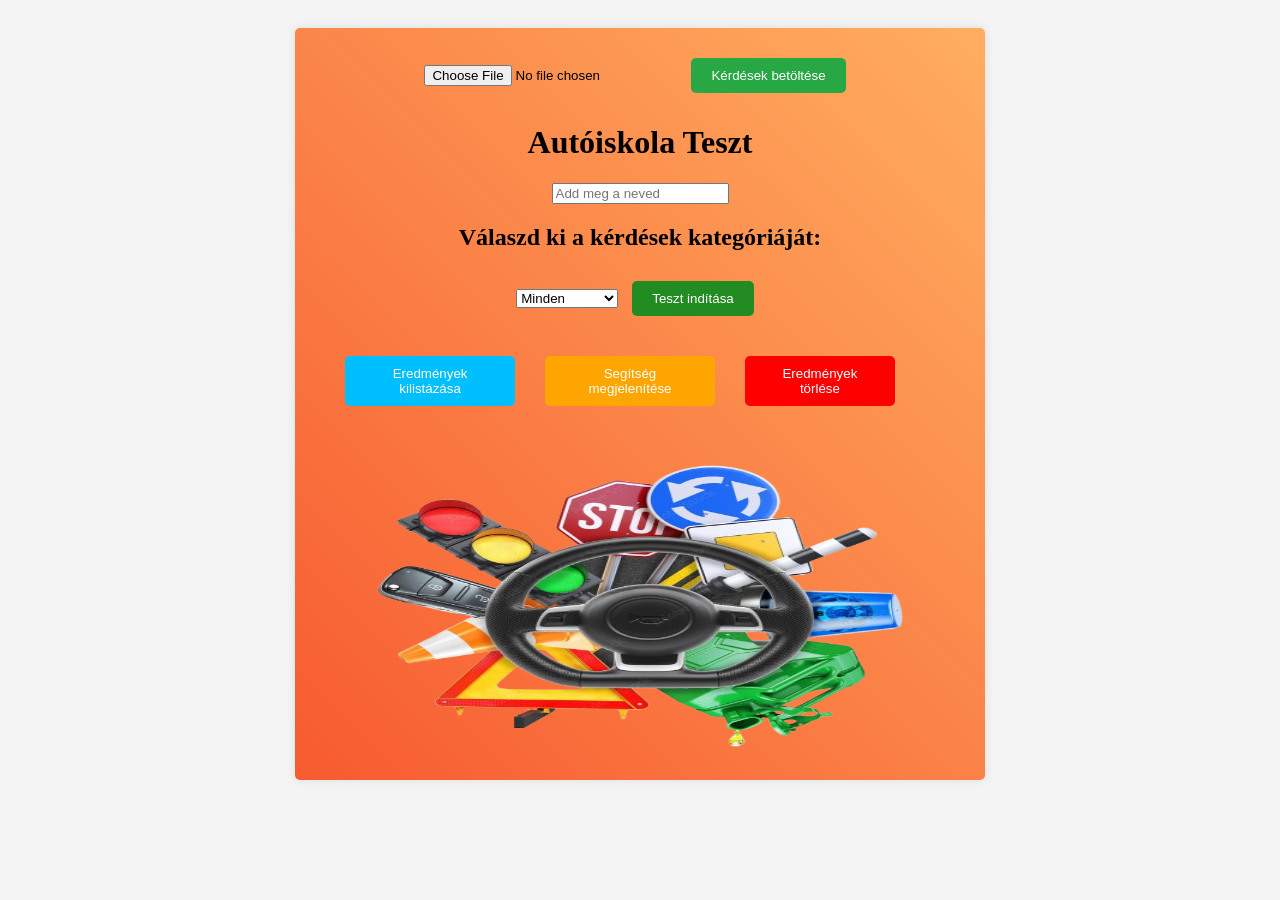
==== index.html @ 4387a45b "Update index.html" ====
<!DOCTYPE html>
<html lang="hu">
<head>
    <meta charset="UTF-8">
    <meta name="viewport" content="width=device-width, initial-scale=1.0">
    <title>Autóiskola Teszt</title>
    <link rel="stylesheet" href="styles.css">
    <script src="https://code.jquery.com/jquery-2.2.4.min.js" 
    integrity="sha256-BbhdlvQf/xTY9gja0Dq3HiwQF8LaCRTXxZKRutelT44=" 
    crossorigin="anonymous"></script>
</head>
<body>
    <div class="container" style="max-width: 650px;">
        <input type="file" id="file-input" accept=".json" />
        <button id="loadButton" onclick="loadQuestionsFromUrl()">Kérdések betöltése</button>
        <h1 id="maintitle">Autóiskola Teszt</h1>
        <input type="text" id="username" placeholder="Add meg a neved">
        <p style="display: none;" id="timer">Idő: 5:00</p>
        <div id="quiz-container" style="display: none;"></div>
        <div id="result"></div>
        <div id="correct-answers" style="display: none;"></div>
        <div id="scoreContainer"></div>
        <div id="quiz-category-container" style="margin-top: 10px;">
            <h2 id="secondarytitle">Válaszd ki a kérdések kategóriáját:</h2>
            <select id="quiz-category">
                <option value="Minden">Minden</option>
                <option value="Paragrafusok">Paragrafusok</option>
                <option value="Táblák">Táblák</option>
                <option value="Szituációk">Szituációk</option>
            </select>
            <button id="startQuizButton" style="background-color: forestgreen;">Teszt indítása</button>
        </div>        
        <div id="help-container" style="display: none;">
            <h2>Válassz segítséget:</h2>
            <select id="help-category">
                <option value="Minden">Minden</option>
                <option value="Paragrafusok">Paragrafusok</option>
                <option value="Táblák">Táblák</option>
                <option value="Szituációk">Szituációk</option>
            </select>
            <div id="help-content"></div>
        </div>
        <div id="score-filter-container" style="margin-top: 10px; display: none;">
            <h2>Eredmények szűrése kategória szerint:</h2>
            <select id="score-category">
                <option value="Minden">Minden</option>
                <option value="Paragrafusok">Paragrafusok</option>
                <option value="Táblák">Táblák</option>
                <option value="Szituációk">Szituációk</option>
            </select>
        </div>
        <div class="button-container" style="margin-left: 20px;">
            <button id="scoreButton" style="background-color: deepskyblue;" onclick="listScore();">Eredmények kilistázása</button>
            <button id="help-button" style="background-color: orange;">Segítség megjelenítése</button>
            <button id="clearScores" style="background-color: red;">Eredmények törlése</button>
        </div>
        <div class="button-generate-container">
            <button id="submit" style="display: none; background-color: forestgreen;">Eredmény</button>
            <button id="show-answers" style="display: none; background-color: purple;">Helyes válaszok</button>
            <button id="restart" style="display: none; background-color: orangered;">Újraindítás</button>
            <button id="backButton" style="display: none; background-color: darkred;" onclick="BackToHomePage();">Visszalépés a főoldalra</button>
        </div>
        <div class="image-container">
            <img src="images/logo.png" id="image" alt="Autósiskola logó" width="600px" height="300px">
        </div>
    </div>
    <script src="script.js"></script>
</body>
</html>
---- styles.css ----
body {
    font-family: Arial, sans-serif, 12px;
    text-align: center;
    background-color: #f4f4f4;
    padding: 20px;
}

.container {
    background: linear-gradient(45deg, #f75a30, #ffae60);
    padding: 20px;
    border-radius: 5px;
    box-shadow: 0px 0px 10px 0px rgba(0, 0, 0, 0.1);
    max-width: 500px;
    margin: auto;
}

.button-container {
    display: flex;
    justify-content: center;
    gap: 10px;
    margin-top: 20px;
    margin-right: 60px;
}

.button-generate-container {
    display: flex;
    justify-content: center;
    gap: 10px;
    margin-top: 20px;
    flex-wrap: wrap;
}

button {
    margin: 10px;
    padding: 10px 20px;
    border: none;
    background-color: #28a745;
    color: white;
    cursor: pointer;
    border-radius: 5px;
}

button:hover {
    background-color: #218838;
}

input[type="radio"] {
    margin-right: 10px;
}

label {
    display: block;
    text-align: left;
    margin: 5px 0;
}

#imageBox img {
    max-width: 100%;
    height: auto;
    margin: 10px 0;
    border-radius: 5px;
    box-shadow: 0px 0px 5px rgba(0, 0, 0, 0.2);
}

#timer {
    font-size: 20px;
    font-weight: bold;
    color: #d9534f;
    background: #ffe6e6;
    padding: 10px;
    border-radius: 5px;
    display: inline-block;
    margin-top: 10px;
    box-shadow: 0px 0px 5px rgba(0, 0, 0, 0.2);
}

.option {
    display: flex;
    align-items: center;
    gap: 10px;
    margin-bottom: 5px;
}

label {
    display: inline-block;
}

#loginLink,
#registerLink {
    margin-right: 10px;
}

#loginLink,
#logOutLink,
#registerLink {
    color: #007bff;
    font-weight: 500;
    transition: color 0.3s, text-shadow 0.3s;
}

#loginLink:hover,
#logOutLink:hover,
#registerLink:hover {
    color: #0056b3;
    text-shadow: 0 1px 3px rgba(0,0,0,0.2);
}

.modal-dialog {
    max-width: 500px;
    margin: 0 auto;
}

.modal-content {
    border-radius: 8px;
    border: 1px solid #ddd;
    box-shadow: 0 4px 10px rgba(0, 0, 0, 0.1);
}

.modal-header {
    background-color: lightgreen;
    color: white;
    border-bottom: 1px solid #ddd;
    border-top-left-radius: 8px;
    border-top-right-radius: 8px;
}

.modal-title {
    font-size: 1.25rem;
    font-weight: bold;
}

.modal-body {
    padding: 20px;
}

.modal-footer {
    border-top: 1px solid #ddd;
}

.score-card {
    border: 2px solid #3498db;
    background-color: #ecf0f1;
    padding: 15px;
    margin: 10px 0;
    border-radius: 10px;
    box-shadow: 2px 2px 10px rgba(0, 0, 0, 0.1);
}

.score-card p {
    margin: 5px 0;
    font-size: 16px;
}

.help-item {
    text-align: center;
    margin-bottom: 20px;
}

.help-image {
    cursor: pointer;
    width: 200px;
    height: auto;
    transition: transform 0.2s ease-in-out;
}

.help-image:hover {
    transform: scale(1.1);
}

.help-text {
    margin-top: 10px;
    font-size: 16px;
}


.option {
    display: flex;
    align-items: center;
    gap: 10px; /* Kis távolság a rádiógomb és a szöveg között */
    cursor: pointer;
}

.option input {
    appearance: none;
    width: 18px;
    height: 18px;
    border: 2px solid #333;
    border-radius: 50%;
    position: relative;
    cursor: pointer;
}

.option input:checked::before {
    content: "";
    width: 10px;
    height: 10px;
    background-color: #333;
    border-radius: 50%;
    position: absolute;
    top: 50%;
    left: 50%;
    transform: translate(-50%, -50%);
}

.option label {
    flex: 1; /* Kitölti a rendelkezésre álló helyet */
    padding: 10px;
    background-color: #f0f0f0;
    border-radius: 5px;
    cursor: pointer;
}

.option label:hover {
    background-color: #ddd;
}

#image {
    margin-top: 20px;
}



/* Alapértelmezett mobilnézet (max. 600px széles) */
@media (max-width: 600px) {
    .container {
        max-width: 90%;
        padding: 15px;
    }

    .button-container {
        flex-direction: column;
        align-items: center;
        width: 100%;
        margin: 0 auto;
        padding: 0;
        gap: 10px;
    }

    .button-container button {
        width: 90%;
        max-width: 300px;
        font-size: 16px;
        padding: 12px;
    }

    .button-generate-container {
        flex-direction: column;
        align-items: center;
        width: 100%;
    }

    .button-generate-container button {
        width: 100%;
        max-width: 300px;
    }

    img {
        max-width: 100% !important;
        height: auto;
        display: block;
        margin: 0 auto;
    }

    .image-container img {
        width: 100%;
        height: auto;
        border-radius: 8px;
    }

    .option {
        flex-direction: row;
        align-items: center;
        gap: 5px;
    }

    .option input[type="radio"] {
        width: 16px;
        height: 16px;
    }

    .option label {
        font-size: 14px;
        padding: 5px 8px;
    }

    #timer {
        font-size: 14px;  /* Kisebb betűméret */
        padding: 6px;
        text-align: center;
        display: block;
        width: auto;
        min-width: 80px;
        position: fixed;
        top: 10px;
        right: 10px; /* Jobbra igazítás */
        z-index: 1000;
        background: white;
        box-shadow: 0px 2px 10px rgba(0, 0, 0, 0.2);
    }

    .score-card {
        font-size: 14px;
        padding: 10px;
    }
}

/* Kicsit nagyobb mobil/tablet nézet (600px - 900px) */
@media (max-width: 900px) {
    .container {
        max-width: 80%;
    }

    .button-container {
        gap: 5px;
    }

    .option {
        flex-direction: row;
        justify-content: flex-start;
    }
}
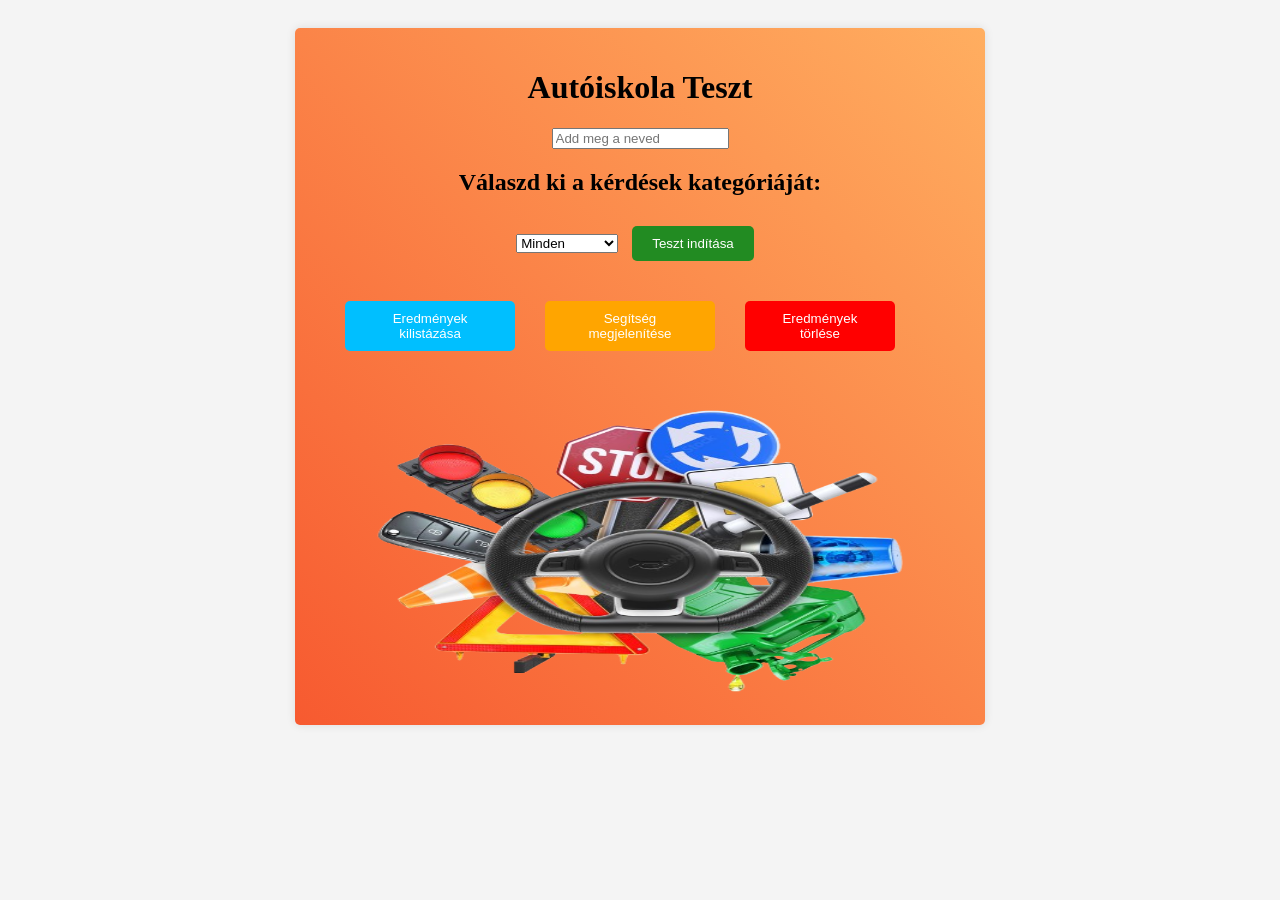
==== commit 6ae78788: "Add files via upload" ====
--- a/index.html
+++ b/index.html
@@ -11,8 +11,7 @@
 </head>
 <body>
     <div class="container" style="max-width: 650px;">
-        <input type="file" id="file-input" accept=".json" />
-        <button id="loadButton" onclick="loadQuestionsFromUrl()">Kérdések betöltése</button>
+        <button id="loadButton" onclick="loadQuestionsFromURL()">Kérdések betöltése</button>
         <h1 id="maintitle">Autóiskola Teszt</h1>
         <input type="text" id="username" placeholder="Add meg a neved">
         <p style="display: none;" id="timer">Idő: 5:00</p>
@@ -66,4 +65,4 @@
     </div>
     <script src="script.js"></script>
 </body>
-</html>
+</html>
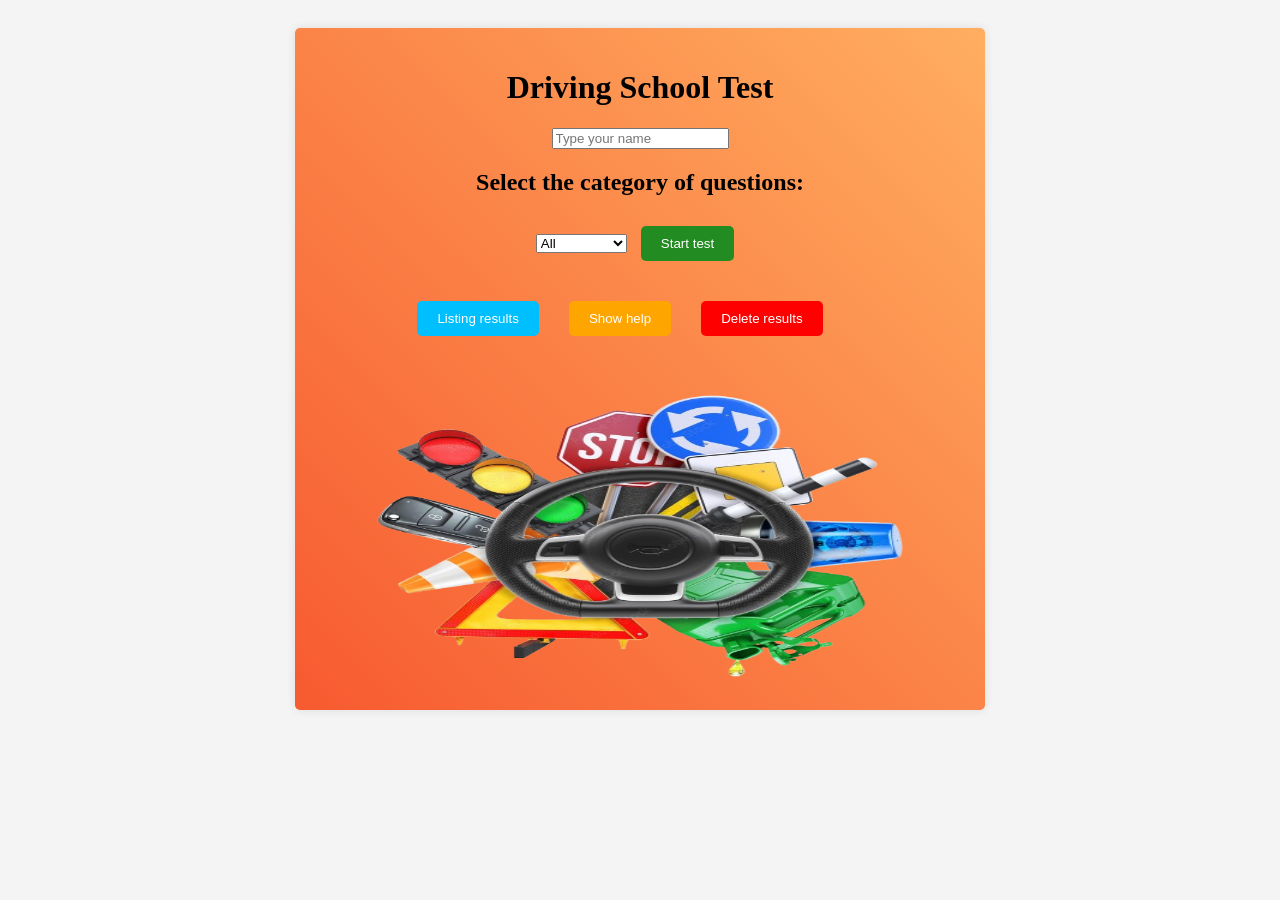
==== commit 536097b1: "Add files via upload" ====
--- a/index.html
+++ b/index.html
@@ -3,7 +3,7 @@
 <head>
     <meta charset="UTF-8">
     <meta name="viewport" content="width=device-width, initial-scale=1.0">
-    <title>Autóiskola Teszt</title>
+    <title>Driving School Test</title>
     <link rel="stylesheet" href="styles.css">
     <script src="https://code.jquery.com/jquery-2.2.4.min.js" 
     integrity="sha256-BbhdlvQf/xTY9gja0Dq3HiwQF8LaCRTXxZKRutelT44=" 
@@ -11,56 +11,57 @@
 </head>
 <body>
     <div class="container" style="max-width: 650px;">
-        <button id="loadButton" onclick="loadQuestionsFromURL()">Kérdések betöltése</button>
-        <h1 id="maintitle">Autóiskola Teszt</h1>
-        <input type="text" id="username" placeholder="Add meg a neved">
-        <p style="display: none;" id="timer">Idő: 5:00</p>
+        <button id="loadButton" style="display: none;" onclick="loadQuestionsFromURL(true)">Load questions</button>
+        <h1 id="maintitle">Driving School Test</h1>
+        <input type="text" id="username" placeholder="Type your name">
+        <p style="display: none;" id="timer">Time: 5:00</p>
         <div id="quiz-container" style="display: none;"></div>
         <div id="result"></div>
         <div id="correct-answers" style="display: none;"></div>
         <div id="scoreContainer"></div>
         <div id="quiz-category-container" style="margin-top: 10px;">
-            <h2 id="secondarytitle">Válaszd ki a kérdések kategóriáját:</h2>
+            <h2 id="secondarytitle">Select the category of questions:</h2>
             <select id="quiz-category">
-                <option value="Minden">Minden</option>
-                <option value="Paragrafusok">Paragrafusok</option>
-                <option value="Táblák">Táblák</option>
-                <option value="Szituációk">Szituációk</option>
+                <option value="All">All</option>
+                <option value="Paragraphs">Paragraphs</option>
+                <option value="Signs">Signs</option>
+                <option value="Situations">Situations</option>
             </select>
-            <button id="startQuizButton" style="background-color: forestgreen;">Teszt indítása</button>
+            <button id="startQuizButton" style="background-color: forestgreen;">Start test</button>
         </div>        
         <div id="help-container" style="display: none;">
-            <h2>Válassz segítséget:</h2>
+            <h2>Choose help:</h2>
             <select id="help-category">
-                <option value="Minden">Minden</option>
-                <option value="Paragrafusok">Paragrafusok</option>
-                <option value="Táblák">Táblák</option>
-                <option value="Szituációk">Szituációk</option>
+                <option value="All">All</option>
+                <option value="Paragraphs">Paragraphs</option>
+                <option value="Signs">Signs</option>
+                <option value="Situations">Situations</option>
+                <option value="Basic concepts">Basic concepts</option>
             </select>
             <div id="help-content"></div>
         </div>
         <div id="score-filter-container" style="margin-top: 10px; display: none;">
-            <h2>Eredmények szűrése kategória szerint:</h2>
+            <h2>Filter results by category:</h2>
             <select id="score-category">
-                <option value="Minden">Minden</option>
-                <option value="Paragrafusok">Paragrafusok</option>
-                <option value="Táblák">Táblák</option>
-                <option value="Szituációk">Szituációk</option>
+                <option value="All">All</option>
+                <option value="Paragraphs">Paragraphs</option>
+                <option value="Signs">Signs</option>
+                <option value="Situations">Situations</option>
             </select>
         </div>
         <div class="button-container" style="margin-left: 20px;">
-            <button id="scoreButton" style="background-color: deepskyblue;" onclick="listScore();">Eredmények kilistázása</button>
-            <button id="help-button" style="background-color: orange;">Segítség megjelenítése</button>
-            <button id="clearScores" style="background-color: red;">Eredmények törlése</button>
+            <button id="scoreButton" style="background-color: deepskyblue;" onclick="listScore();">Listing results</button>
+            <button id="help-button" style="background-color: orange;">Show help</button>
+            <button id="clearScores" style="background-color: red;">Delete results</button>
         </div>
         <div class="button-generate-container">
-            <button id="submit" style="display: none; background-color: forestgreen;">Eredmény</button>
-            <button id="show-answers" style="display: none; background-color: purple;">Helyes válaszok</button>
-            <button id="restart" style="display: none; background-color: orangered;">Újraindítás</button>
-            <button id="backButton" style="display: none; background-color: darkred;" onclick="BackToHomePage();">Visszalépés a főoldalra</button>
+            <button id="submit" style="display: none; background-color: forestgreen;">Result</button>
+            <button id="show-answers" style="display: none; background-color: purple;">Correct answers</button>
+            <button id="restart" style="display: none; background-color: orangered;">Restart</button>
+            <button id="backButton" style="display: none; background-color: darkred;" onclick="BackToHomePage();">Return to the main page</button>
         </div>
         <div class="image-container">
-            <img src="images/logo.png" id="image" alt="Autósiskola logó" width="600px" height="300px">
+            <img src="images/logo.png" id="image" alt="Autósiskola logó" width="600" height="300">
         </div>
     </div>
     <script src="script.js"></script>
